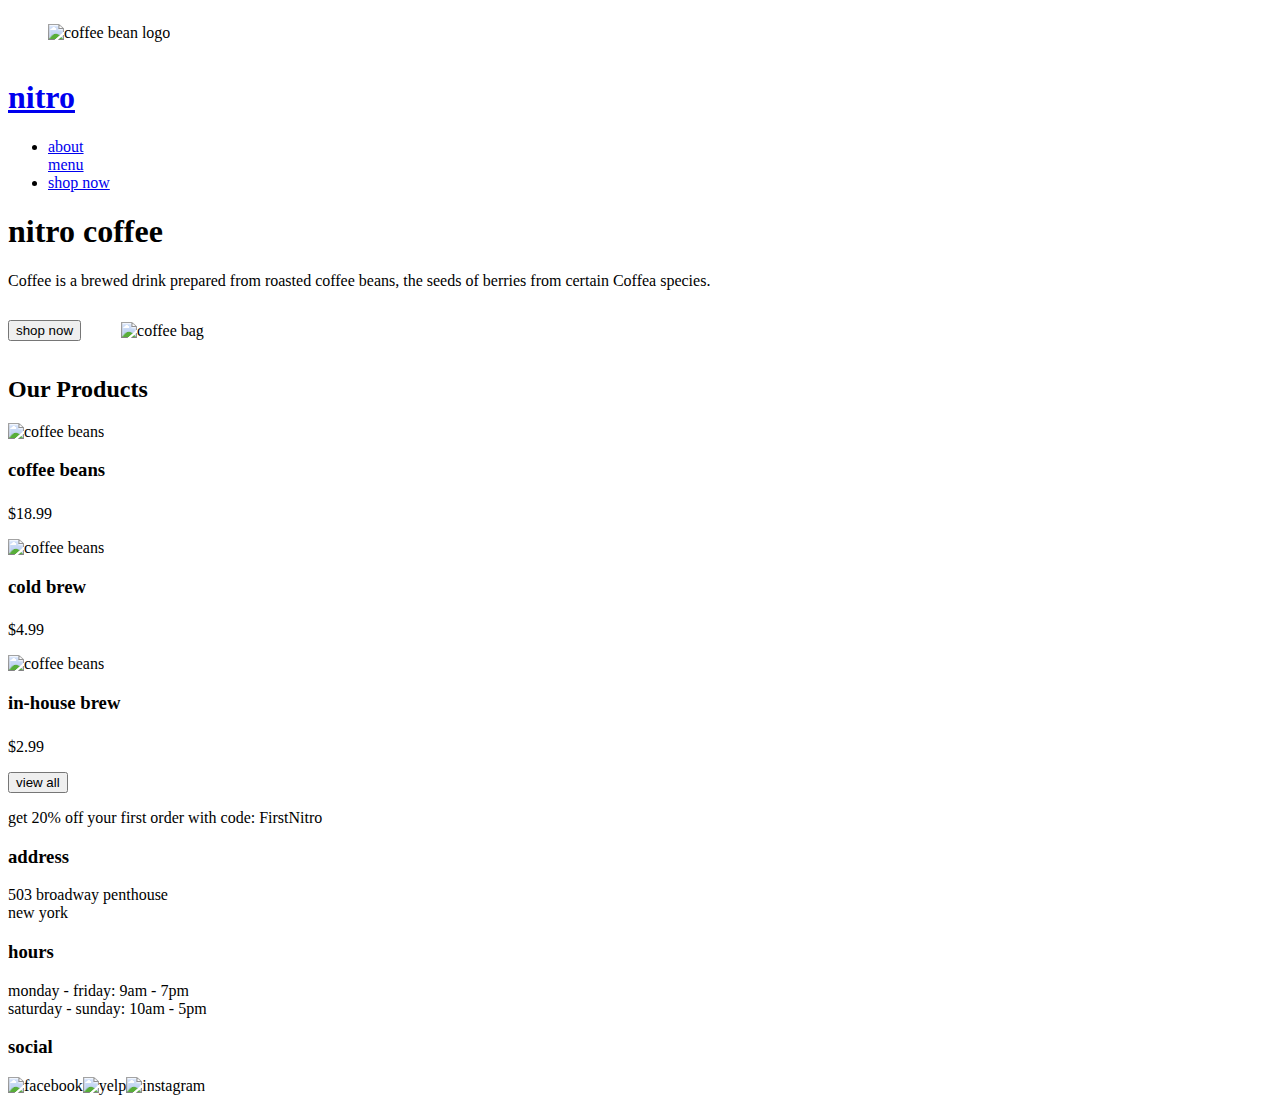
==== thiago-zani-coffeeshop/index.html @ 918eb3ae "step 5 | Reorganized folders" ====
<!DOCTYPE html>
<html lang="en">
<head>
    <meta charset="UTF-8">
    <meta name="viewport" content="width=device-width, initial-scale=1.0">
    <link href="https://fonts.googleapis.com/css2?family=Open+Sans:ital,wght@0,300;0,400;0,600;0,700;1,400&display=swap" rel="stylesheet">
    <link rel="stylesheet" href="./css/global.css">
    <link rel="stylesheet" href="./css/landing.css">
    <title>Coffee Shop - Menu</title>
</head>
<body>
    <Header>
        <figure>
            <img src="cbean_logo.jpg" alt="coffee bean logo">
        </figure>
        <h1 class="up"> 
            <a href="./">
            nitro
            <a>
        </h1>
        <nav class="uppercase"> 
            <ul>
                <li>
                    <a href="./">
                        about
                    </a>
                </li>
                <li">
                    <a href="./">
                        menu
                    </a>
                </li>
                <li>
                    <a href="./">
                        shop now
                    </a>
                </li>
            </ul>    
        </nav>
        <h1 class="capitalize">nitro coffee</h1>
            <p class="fst-capitalize">
                coffee is a brewed drink prepared from roasted coffee beans,
                the seeds of berries from certain Coffea species.
            </p>
            <span>
                <button class="uppercase">
                    shop now
                </button>
                <figure>
                    <img src="cbag.jpg" alt="coffee bag">
                </figure>
            </span>
    </Header>
    <section>
        <h2 class="capitalize">
            Our Products
        </h2>
            <div class="card1">
            <img src="cbeans.jpg" alt="coffee beans">             
                <h3 class="capitalize">
                    coffee beans
                </h3>
                    <p class="text-price">
                        $18.99
                    </p>
            </div>
            <div class="card2">
            <img src="cbeans.jpg" alt="coffee beans">      
                <h3 class="capitalize">
                    cold brew
                </h3>
                    <p class="text-price">
                        $4.99
                    </p>
            </div>
            <div class="card3">
            <img src="cbeans.jpg" alt="coffee beans">      
                <h3 class="capitalize">
                    in-house brew
                </h3>
                    <p class="text-price">
                        $2.99
                    </p>
            </div>
                <button class="uppercase">
                    view all
                </button>
                    <p> 
                        get 20% off your first order with code: FirstNitro
                    </p>
    </section>
    <footer>
            <div>
                <h3 class="capitalize">
                    address
                </h3>
                    <p class="capitalize"> 
                        503 broadway penthouse
                    <br>
                        new york
                    </p>
            </div>
            <div>
                <h3 class="capitalize">
                    hours
                </h3>
                    <p class="capitalize"> 
                        monday - friday: 9am - 7pm
                    <br>
                        saturday - sunday: 10am - 5pm
                    </p>
            </div>    
            <div>
                <h3 class="capitalize">
                    social
                </h3>
                    <span>
                        <img src="cbeans.jpg" alt="facebook">
                        <img src="cbeans.jpg" alt="yelp">
                        <img src="cbeans.jpg" alt="instagram">      
                    </span>             
            </div>
    </footer>
</body>
</html>
---- thiago-zani-coffeeshop/css/landing.css ----
.text-price {

    padding-top: 5px;

}

.fst-capitalize::first-letter {

    text-transform: uppercase;

}

span {

    display: flex;
    align-items: center;
    justify-content: flex-start;
  
}
  
  figure {
    
    display: inline-block;

}
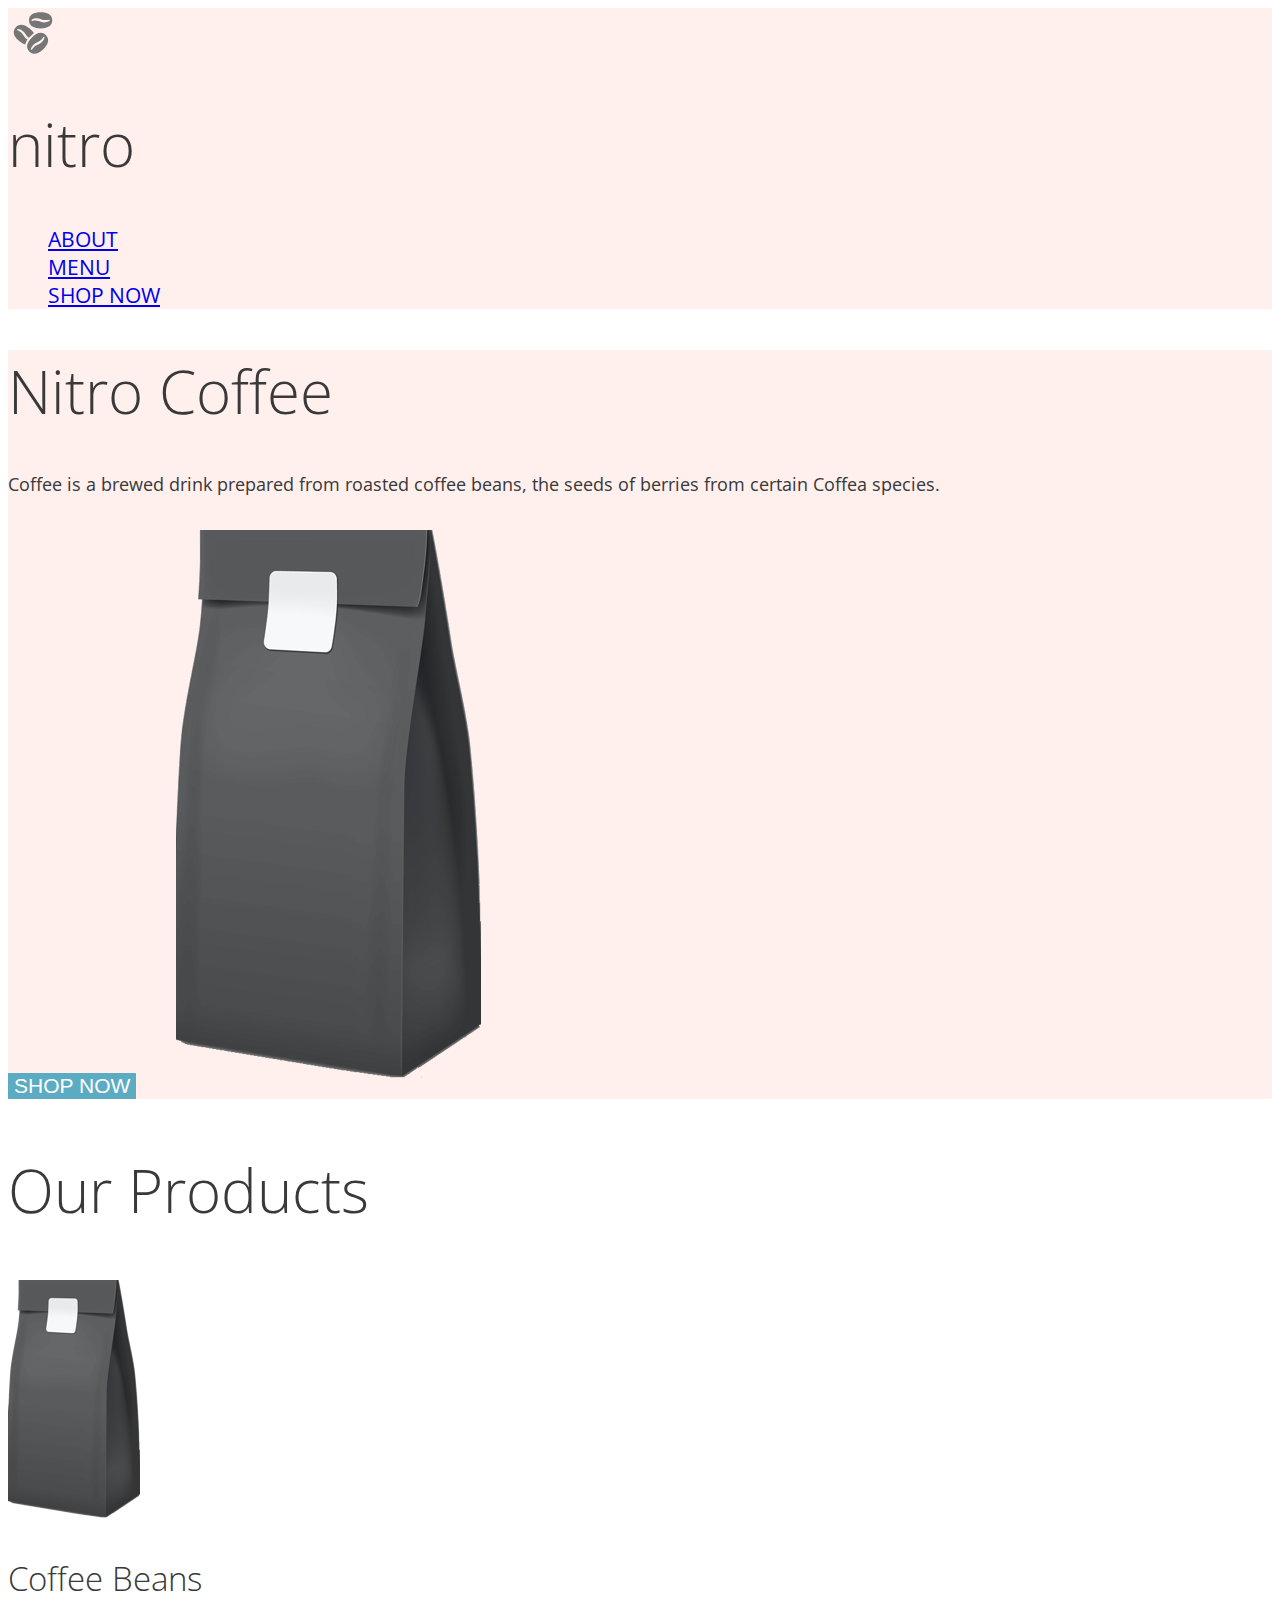
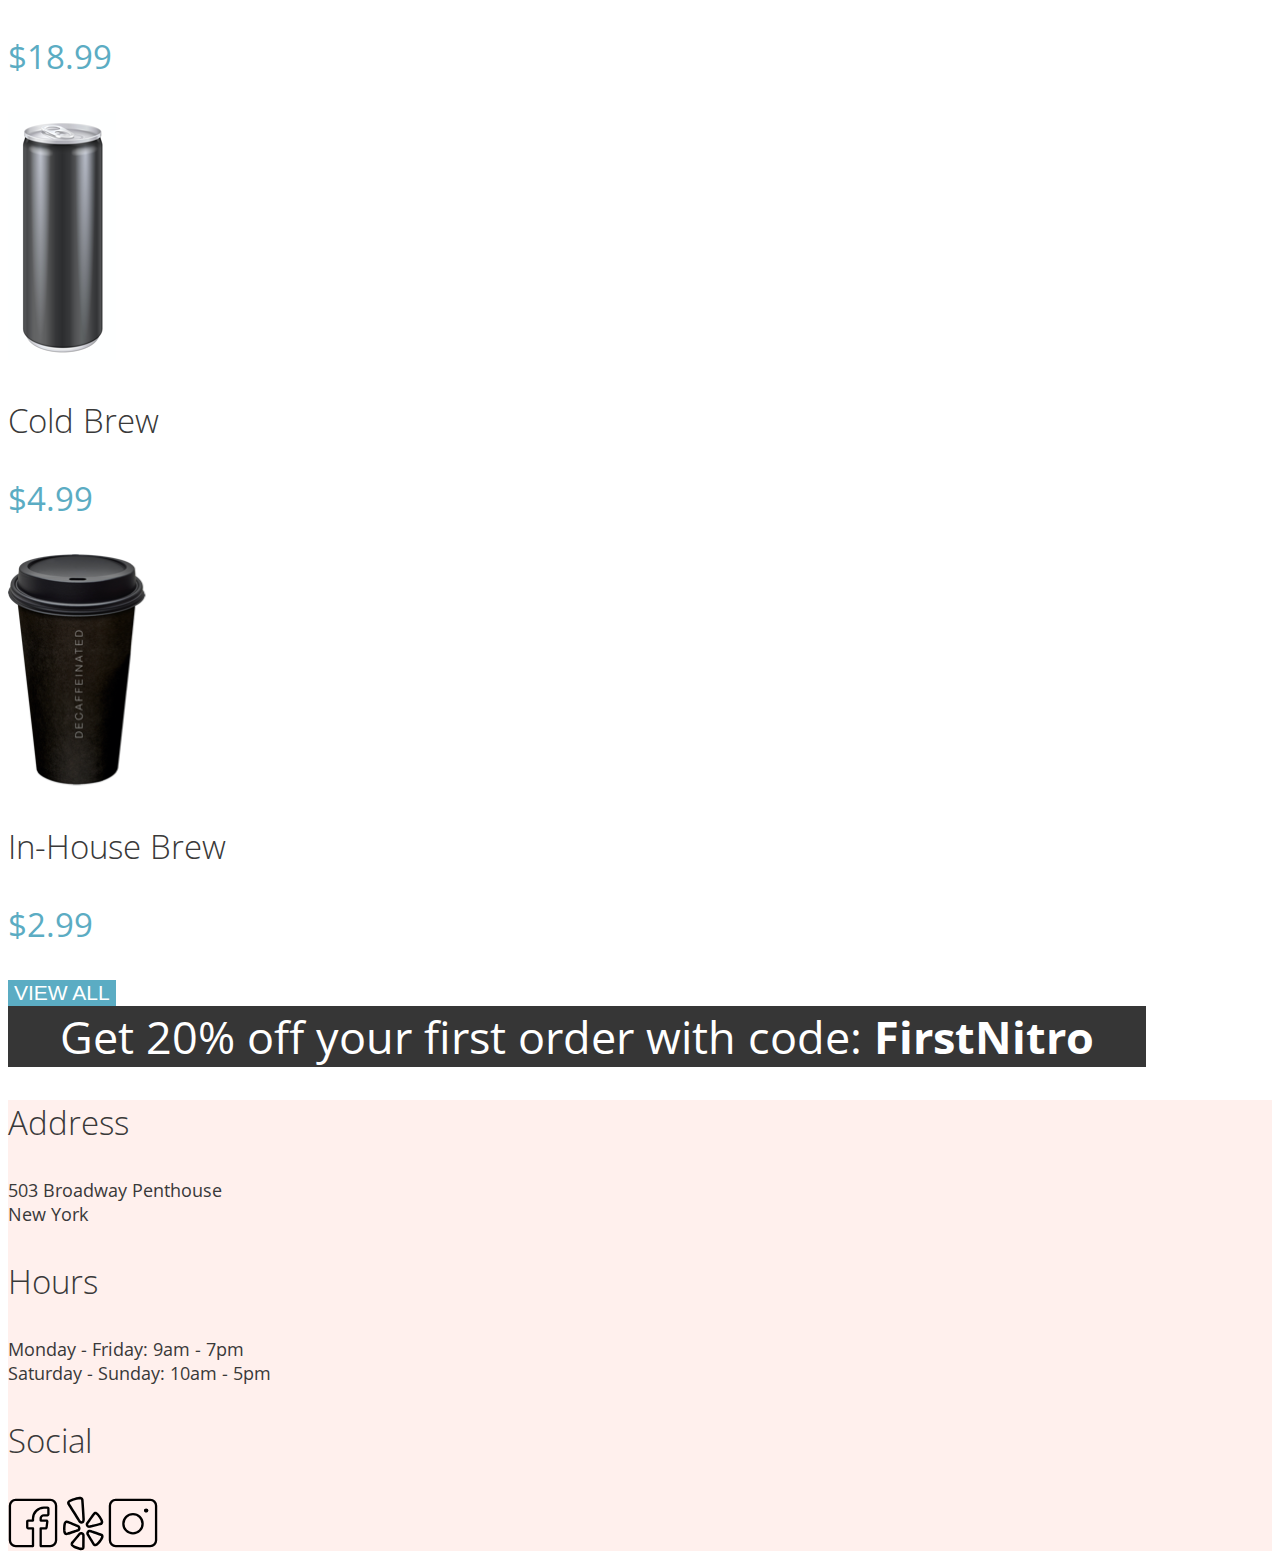
==== commit f251c27f: "step 9 | styling and linking" ====
--- a/thiago-zani-coffeeshop/index.html
+++ b/thiago-zani-coffeeshop/index.html
@@ -10,53 +10,59 @@
 </head>
 <body>
     <Header>
-        <figure>
-            <img src="cbean_logo.jpg" alt="coffee bean logo">
-        </figure>
-        <h1 class="up"> 
-            <a href="./">
-            nitro
+        <section class="pinkbkg">
+        <Div>
+            <a href="index.html">
+                <img src="./assets/coffee-beans-logo-and-footer.svg" alt="coffee bean logo">
+            </a>
+        </Div>
+        <h1> 
+            <a href="./" class="menu-nitro">
+                nitro
             <a>
         </h1>
-        <nav class="uppercase"> 
-            <ul>
+        <nav> 
+            <ul class="uppercase nitro-menu nobullet">
                 <li>
-                    <a href="./">
+                    <a href="index.html">
                         about
                     </a>
                 </li>
-                <li">
-                    <a href="./">
+                <li>
+                    <a href="./pages/menu.html">
                         menu
                     </a>
                 </li>
                 <li>
-                    <a href="./">
+                    <a href="./pages/menu.html">
                         shop now
                     </a>
                 </li>
-            </ul>    
+            </ul> 
         </nav>
+        </section>
+        <section class="pinkbkg">  
         <h1 class="capitalize">nitro coffee</h1>
-            <p class="fst-capitalize">
+            <p>
                 coffee is a brewed drink prepared from roasted coffee beans,
                 the seeds of berries from certain Coffea species.
             </p>
-            <span>
-                <button class="uppercase">
+            <div class="button-content-container">
+                <button class="uppercase" onclick="window.location.href='./pages/menu.html';">
                     shop now
                 </button>
                 <figure>
-                    <img src="cbag.jpg" alt="coffee bag">
+                    <img src="./assets/coffeebeans-hero.png" alt="coffee bag">
                 </figure>
-            </span>
+            </div>
+        </section>
     </Header>
     <section>
         <h2 class="capitalize">
             Our Products
         </h2>
             <div class="card1">
-            <img src="cbeans.jpg" alt="coffee beans">             
+            <img src="./assets/coffeebeans.png" alt="coffee beans">             
                 <h3 class="capitalize">
                     coffee beans
                 </h3>
@@ -65,7 +71,7 @@
                     </p>
             </div>
             <div class="card2">
-            <img src="cbeans.jpg" alt="coffee beans">      
+            <img src="./assets/coldbrew.png" alt="cold brew">      
                 <h3 class="capitalize">
                     cold brew
                 </h3>
@@ -74,7 +80,7 @@
                     </p>
             </div>
             <div class="card3">
-            <img src="cbeans.jpg" alt="coffee beans">      
+            <img src="./assets/inhousebrew.png" alt="in-house brew">      
                 <h3 class="capitalize">
                     in-house brew
                 </h3>
@@ -82,14 +88,19 @@
                         $2.99
                     </p>
             </div>
-                <button class="uppercase">
+            <div class="button-content-container">
+                <button class="uppercase" onclick="window.location.href='./pages/menu.html';">
                     view all
                 </button>
-                    <p> 
-                        get 20% off your first order with code: FirstNitro
-                    </p>
+            </div>
+                <p class="discount"> 
+                    get 20% off your first order with code: 
+                    <b style="font-weight:700">
+                        FirstNitro
+                    </b>
+                </p>
     </section>
-    <footer>
+    <footer class="pinkbkg">
             <div>
                 <h3 class="capitalize">
                     address
@@ -115,9 +126,9 @@
                     social
                 </h3>
                     <span>
-                        <img src="cbeans.jpg" alt="facebook">
-                        <img src="cbeans.jpg" alt="yelp">
-                        <img src="cbeans.jpg" alt="instagram">      
+                        <img class="social" src="./assets/Facebook-Icon.svg" alt="facebook">
+                        <img class="social" src="./assets/Yelp-Icon.svg" alt="yelp">
+                        <img class="social" src="./assets/Instagram-Icon.svg" alt="instagram">      
                     </span>             
             </div>
     </footer>
--- a/thiago-zani-coffeeshop/css/global.css
+++ b/thiago-zani-coffeeshop/css/global.css
@@ -0,0 +1,74 @@
+body {
+    font-family: 'Open Sans';
+    font-weight: 400;
+    color: #393939;
+    /* scroll-behavior: smooth; */
+}
+
+p {
+
+    font-size: 1.125rem;
+    font-weight: 400;
+
+}
+
+p::first-letter {
+
+    text-transform: uppercase;
+
+}
+
+h1, h2 {
+
+    font-size:  3.75rem;
+    font-weight: 300;
+
+}
+
+h3 {
+
+    font-size: 2.063rem;
+    font-weight: 300;
+
+}
+
+.center-text {
+
+    text-align: center;
+}
+.nobullet   {
+
+    list-style-type: none;
+
+}
+
+.uppercase  {
+
+    text-transform: uppercase;
+}
+    
+.capitalize {
+     
+    text-transform: capitalize;
+
+}
+
+.nitro-menu {
+
+    font-size: 1.313rem;
+    font-weight: 400;
+
+}
+
+.pinkbkg {
+
+    background-color: #fff0ed;
+    /* position: relative; */
+
+}
+
+footer {
+    /* temporary style */
+    text-transform: capitalize;
+
+}--- a/thiago-zani-coffeeshop/css/landing.css
+++ b/thiago-zani-coffeeshop/css/landing.css
@@ -1,12 +1,48 @@
-.text-price {
+.menu-nitro   {
 
-    padding-top: 5px;
+    color: #393939;
+    font-size: 3.75rem;
+    font-weight: 300;
+    text-decoration: none;
 
 }
 
-.fst-capitalize::first-letter {
+button {
 
-    text-transform: uppercase;
+    color:#fff;
+    background-color: #5BACC3;
+    border: none;
+    font-size: 1.313rem;
+    
+}
+
+.button-content-container {
+    display: flex;
+    align-items: flex-end;
+    width: 100%;
+}
+
+/* 
+paragraph text was recommended for the price 
+style for paragraph asked for smaller font 18px
+although it would not follow the mockup style
+I changed so the style matches the mockup */
+
+.text-price {
+
+    color: #5BACC3;
+    font-size: 2.063rem;
+    
+}
+
+.discount   {
+
+    background-color: #363636;
+    color:  #fff;
+    font-size: 2.813rem;
+    text-align: center;
+    margin: 0rem;
+    max-width: 90%;
 
 }
 
@@ -18,8 +54,14 @@
   
 }
   
-  figure {
+figure {
     
     display: inline-block;
 
 }
+
+.social {
+
+    width: 3.125rem;
+
+}
